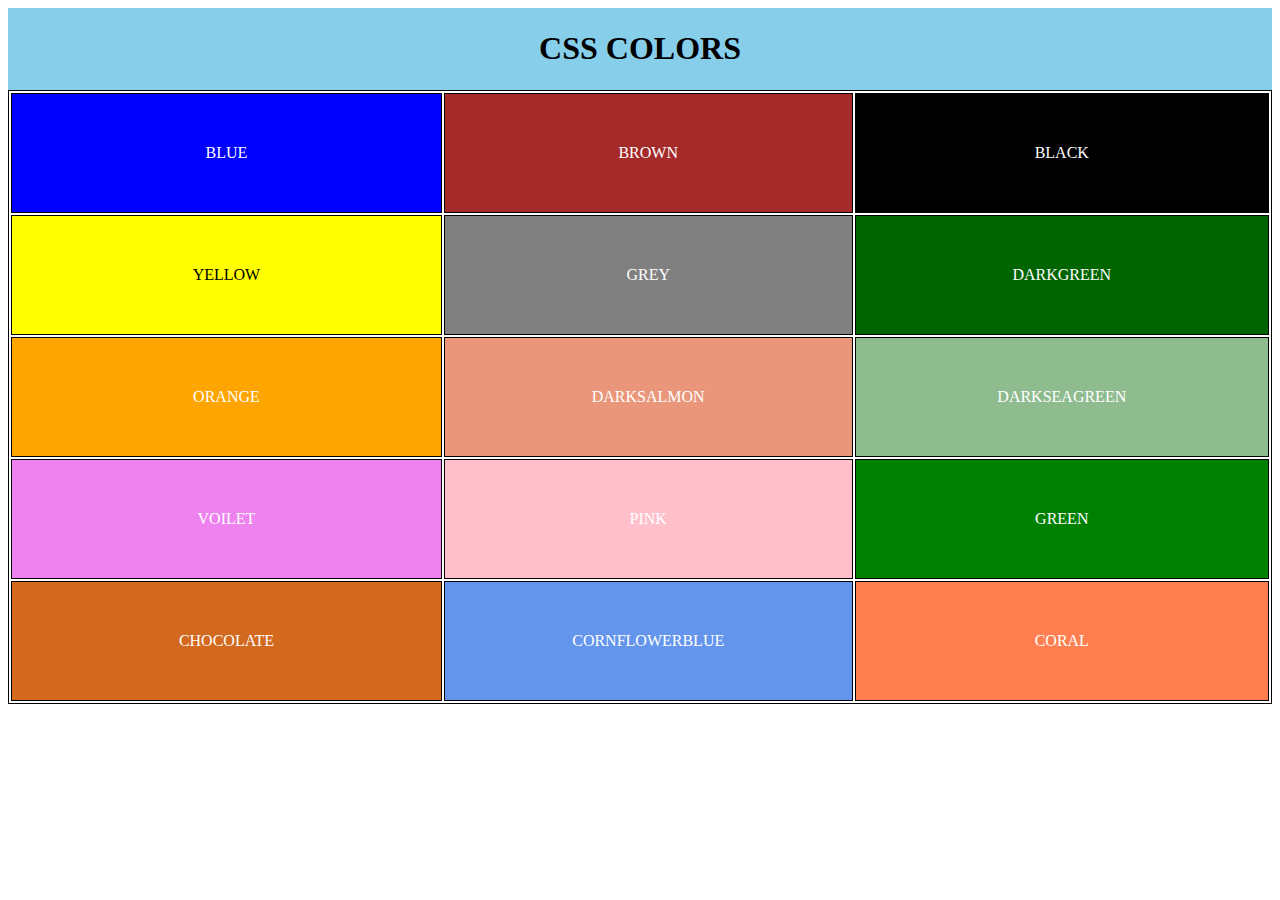
==== index.html @ eb5789fb "add" ====
<!DOCTYPE html>
<html lang="en">
<head>
    <meta charset="UTF-8">
    <meta name="viewport" content="width=device-width, initial-scale=1.0">
    <title>CSS COLORS</title>
    <link rel="stylesheet" href="style.css">
</head>
<body>
    <div><h1 style="color: black;text-align: center;">CSS COLORS</h1></div>
    <table>
        <tr>
            <td id="d1">BLUE</td>
            <td class="c2">BROWN</td>
            <td class="c3">BLACK</td>
        </tr>
        <tr>
            <td class="c4">YELLOW</td>
            <td class="c5">GREY</td>
            <td class="c6">DARKGREEN</td>
        </tr>
        <tr>
            <td class="c7">ORANGE</td>
            <td class="c8">DARKSALMON</td>
            <td class="c9">DARKSEAGREEN</td>
        </tr>
        <tr>
            <td class="c10">VOILET</td>
            <td class="c11">PINK</td>
            <td class="c12">GREEN</td>
        </tr>
        <tr>
            <td class="c13">CHOCOLATE</td>
            <td class="c14">CORNFLOWERBLUE</td>
            <td class="c15">CORAL</td>
        </tr>
    </table>
</body>
</html>
---- style.css ----
td {
    text-align: center;
    color: white;
    width: 10%;
}
#d1 {
    background-color: blue;
    padding: 50px;
}
.c2 {
    background-color: brown;
    padding: 50px;
}
.c3 {
    background-color: black;
    padding: 50px;
}
.c4 {
    background-color: yellow;
    padding: 50px;
    color: black;
}
.c5 {
    background-color: grey;
    padding: 50px;
}
.c6 {
    background-color: darkgreen;
    padding: 40px;
}
.c7 {
    background-color: orange;
    padding: 50px;
}
.c8 {
    background-color: darksalmon;
    padding: 30px;
}
.c9 {
    background-color: darkseagreen;

}
.c10 {
    background-color: violet;
    padding: 50px;
}
.c11 {
    background-color: pink;
}
.c12 {
    background-color: green;
}
table,td,tr{
    border: 1px solid black;
}
.c13 {
    background-color: chocolate;
    padding: 50px;
}
.c14 {
    background-color: cornflowerblue;
}
.c15 {
    background-color: coral;
}
div {
    background-color: skyblue;
    padding: 1px;
}
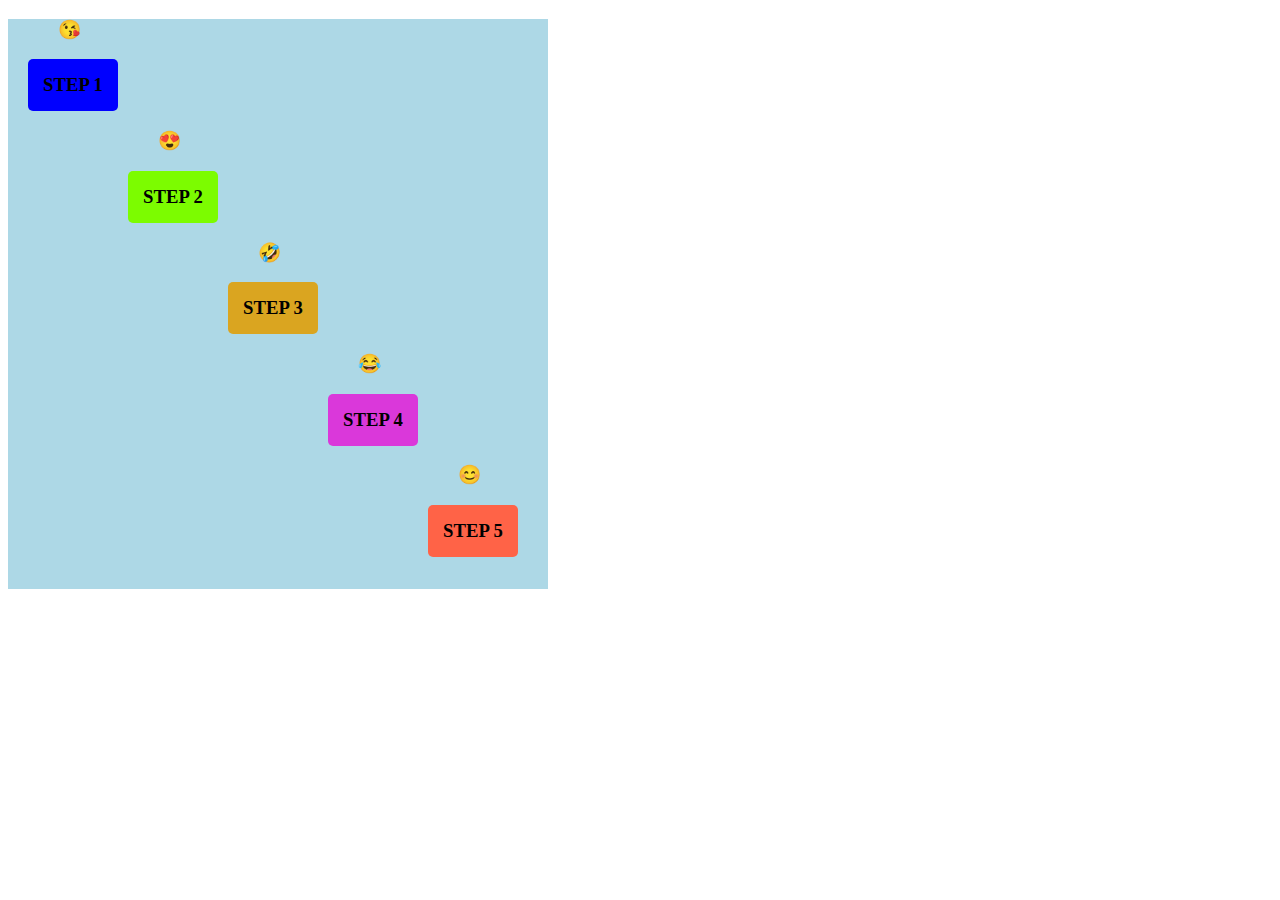
==== commit e7710a13: "add" ====
--- a/index.html
+++ b/index.html
@@ -3,37 +3,21 @@
 <head>
     <meta charset="UTF-8">
     <meta name="viewport" content="width=device-width, initial-scale=1.0">
-    <title>CSS COLORS</title>
+    <title>Document</title>
     <link rel="stylesheet" href="style.css">
 </head>
 <body>
-    <div><h1 style="color: black;text-align: center;">CSS COLORS</h1></div>
-    <table>
-        <tr>
-            <td id="d1">BLUE</td>
-            <td class="c2">BROWN</td>
-            <td class="c3">BLACK</td>
-        </tr>
-        <tr>
-            <td class="c4">YELLOW</td>
-            <td class="c5">GREY</td>
-            <td class="c6">DARKGREEN</td>
-        </tr>
-        <tr>
-            <td class="c7">ORANGE</td>
-            <td class="c8">DARKSALMON</td>
-            <td class="c9">DARKSEAGREEN</td>
-        </tr>
-        <tr>
-            <td class="c10">VOILET</td>
-            <td class="c11">PINK</td>
-            <td class="c12">GREEN</td>
-        </tr>
-        <tr>
-            <td class="c13">CHOCOLATE</td>
-            <td class="c14">CORNFLOWERBLUE</td>
-            <td class="c15">CORAL</td>
-        </tr>
-    </table>
+    <div class="box">
+        <h3 id="e1">😘</h3>
+        <h3 id="b1">STEP 1</h3>
+        <h3 id="e2">😍</h3>
+        <h3 id="b2">STEP 2</h3>
+        <h3 id="e3">🤣</h3>
+        <h3 id="b3">STEP 3</h3>
+        <h3 id="e4">😂</h3>
+        <h3 id="b4">STEP 4</h3>
+        <h3 id="e5">😊</h3>
+        <h3 id="b5">STEP 5</h3>
+    </div>
 </body>
 </html>--- a/style.css
+++ b/style.css
@@ -1,69 +1,61 @@
-td {
+.box {
+    background-color: lightblue;
+    padding-left: 20px;
+    height: 570px;
+    width: 520px;
+}
+#b1 {
+    background-color: blue;
+    padding: 15px;
     text-align: center;
-    color: white;
-    width: 10%;
+    width: 60px;
+    border-radius: 5px;
 }
-#d1 {
-    background-color: blue;
-    padding: 50px;
+#e1 {
+    margin-left: 30px;
+    
 }
-.c2 {
-    background-color: brown;
-    padding: 50px;
+#b2 {
+    background-color: lawngreen;
+    padding: 15px;
+    width: 60px;
+    border-radius: 5px;
+    text-align: center;
+    margin-left: 100px;
 }
-.c3 {
-    background-color: black;
-    padding: 50px;
+#e2 {
+    margin-left: 130px;
 }
-.c4 {
-    background-color: yellow;
-    padding: 50px;
-    color: black;
+#b3 {
+    background-color: goldenrod;
+    padding: 15px;
+    width: 60px;
+    border-radius: 5px;
+    text-align: center;
+    margin-left: 200px;
 }
-.c5 {
-    background-color: grey;
-    padding: 50px;
+#e3 {
+    margin-left: 230px;
 }
-.c6 {
-    background-color: darkgreen;
-    padding: 40px;
+#b4 {
+    background-color: rgb(218, 56, 218);
+    padding: 15px;
+    width: 60px;
+    border-radius: 5px;
+    text-align: center;
+    margin-left: 300px;
 }
-.c7 {
-    background-color: orange;
-    padding: 50px;
+#e4 {
+    margin-left: 330px;
 }
-.c8 {
-    background-color: darksalmon;
-    padding: 30px;
+#b5 {
+    background-color: tomato;
+    padding: 15px;
+    width: 60px;
+    border-radius: 5px;
+    text-align: center;
+    margin-left: 400px;
 }
-.c9 {
-    background-color: darkseagreen;
-
-}
-.c10 {
-    background-color: violet;
-    padding: 50px;
-}
-.c11 {
-    background-color: pink;
-}
-.c12 {
-    background-color: green;
-}
-table,td,tr{
-    border: 1px solid black;
-}
-.c13 {
-    background-color: chocolate;
-    padding: 50px;
-}
-.c14 {
-    background-color: cornflowerblue;
-}
-.c15 {
-    background-color: coral;
-}
-div {
-    background-color: skyblue;
-    padding: 1px;
+#e5 {
+    margin-left: 430px;
 }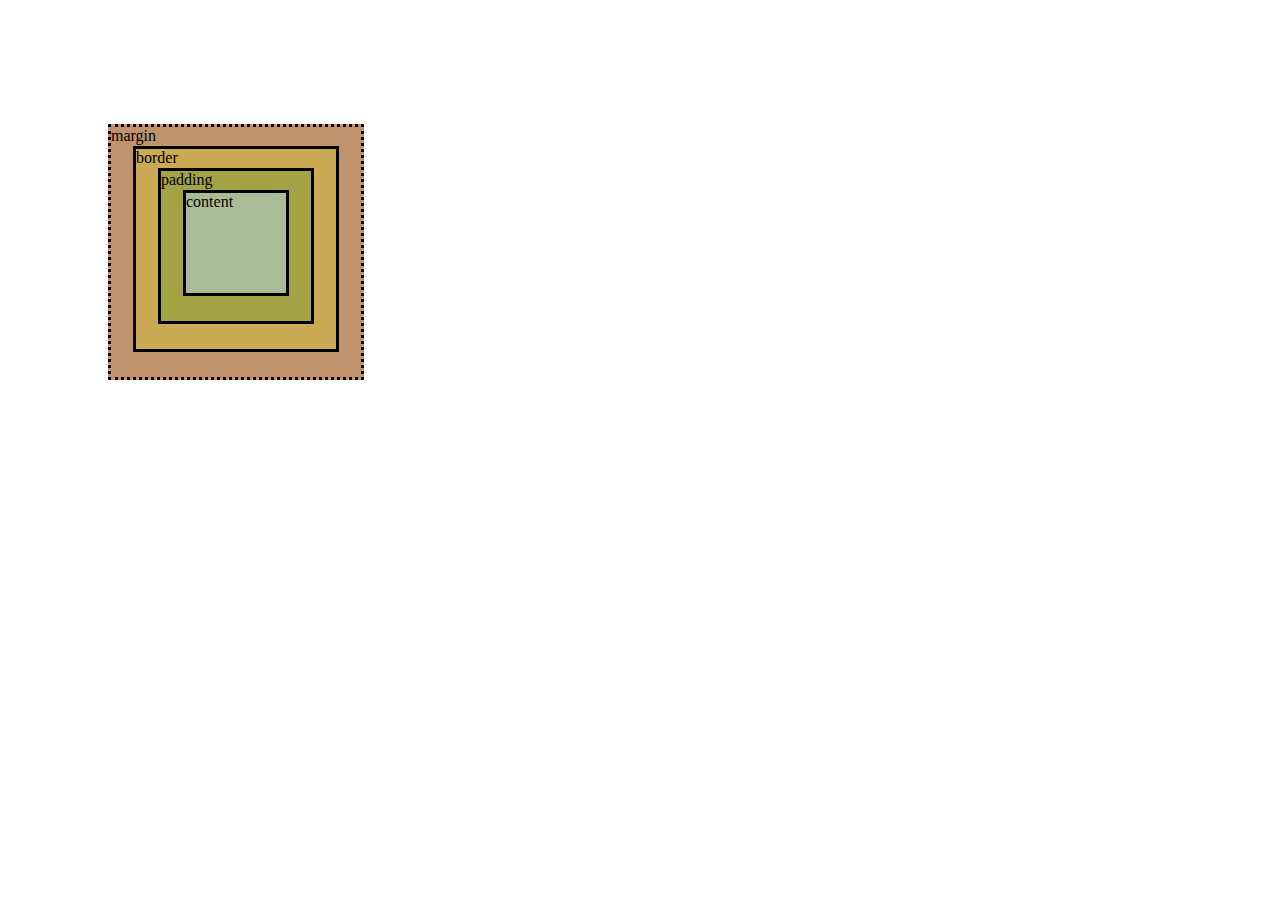
==== commit 954c8ddf: "add" ====
--- a/index.html
+++ b/index.html
@@ -3,21 +3,15 @@
 <head>
     <meta charset="UTF-8">
     <meta name="viewport" content="width=device-width, initial-scale=1.0">
-    <title>Document</title>
+    <title>CSS BOX MODEL 1</title>
     <link rel="stylesheet" href="style.css">
 </head>
 <body>
     <div class="box">
-        <h3 id="e1">😘</h3>
-        <h3 id="b1">STEP 1</h3>
-        <h3 id="e2">😍</h3>
-        <h3 id="b2">STEP 2</h3>
-        <h3 id="e3">🤣</h3>
-        <h3 id="b3">STEP 3</h3>
-        <h3 id="e4">😂</h3>
-        <h3 id="b4">STEP 4</h3>
-        <h3 id="e5">😊</h3>
-        <h3 id="b5">STEP 5</h3>
+        <p id="mar" title="margin">margin</p>
+        <p id="bor" title="border">border</p>
+        <p id="pad" title="padding">padding</p>
+        <p id="con" title="content">content</p>
     </div>
 </body>
 </html>--- a/style.css
+++ b/style.css
@@ -1,61 +1,33 @@
 .box {
-    background-color: lightblue;
-    padding-left: 20px;
-    height: 570px;
-    width: 520px;
+    padding: 100px ;
 }
-#b1 {
-    background-color: blue;
-    padding: 15px;
-    text-align: center;
-    width: 60px;
-    border-radius: 5px;
+#mar {
+    background-color: rgba(165, 97, 42, 0.685);
+    height: 250px;
+    width: 250px;
+    border: 3px dotted black;
 }
-#e1 {
-    margin-left: 30px;
-    
+#bor {
+    background-color:  rgba(238, 255, 0, 0.217);
+    height: 200px;
+    width: 200px;
+    margin-top: -250px;
+    margin-left: 25px;
+    border: 3px solid black;
 }
-#b2 {
-    background-color: lawngreen;
-    padding: 15px;
-    width: 60px;
-    border-radius: 5px;
-    text-align: center;
-    margin-left: 100px;
+#pad {
+    background-color: rgba(0, 128, 0, 0.192);
+    height: 150px;
+    width: 150px;
+    margin-top: -200px;
+    margin-left: 50px;
+    border: 3px solid black;
 }
-#e2 {
-    margin-left: 130px;
-}
-#b3 {
-    background-color: goldenrod;
-    padding: 15px;
-    width: 60px;
-    border-radius: 5px;
-    text-align: center;
-    margin-left: 200px;
-}
-#e3 {
-    margin-left: 230px;
-}
-#b4 {
-    background-color: rgb(218, 56, 218);
-    padding: 15px;
-    width: 60px;
-    border-radius: 5px;
-    text-align: center;
-    margin-left: 300px;
-}
-#e4 {
-    margin-left: 330px;
-}
-#b5 {
-    background-color: tomato;
-    padding: 15px;
-    width: 60px;
-    border-radius: 5px;
-    text-align: center;
-    margin-left: 400px;
-}
-#e5 {
-    margin-left: 430px;
+#con {
+    background-color: rgba(173, 216, 230, 0.502);
+    height: 100px;
+    width: 100px;
+    margin-top: -150px;
+    margin-left: 75px;
+    border: 3px solid black;
 }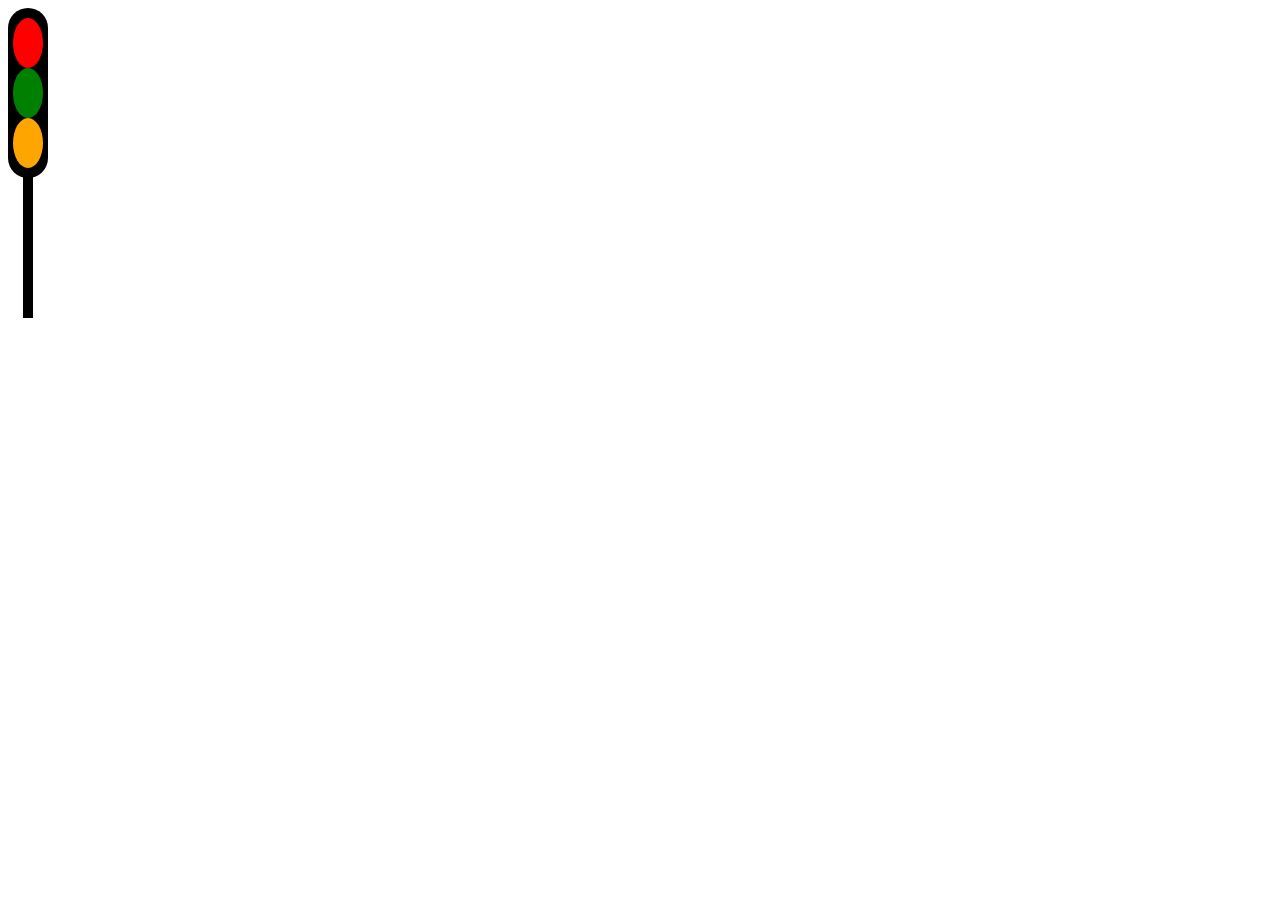
==== commit a4ceb205: "add" ====
--- a/index.html
+++ b/index.html
@@ -3,15 +3,15 @@
 <head>
     <meta charset="UTF-8">
     <meta name="viewport" content="width=device-width, initial-scale=1.0">
-    <title>CSS BOX MODEL 1</title>
+    <title>TRAFFIC SIGNAL</title>
     <link rel="stylesheet" href="style.css">
 </head>
 <body>
-    <div class="box">
-        <p id="mar" title="margin">margin</p>
-        <p id="bor" title="border">border</p>
-        <p id="pad" title="padding">padding</p>
-        <p id="con" title="content">content</p>
+    <div class="ts">
+        <div id="red"></div>
+        <div id="green"></div>
+        <div id="orange"></div>
+        <div id="black"></div>
     </div>
 </body>
 </html>--- a/style.css
+++ b/style.css
@@ -1,33 +1,37 @@
-.box {
-    padding: 100px ;
+.ts {
+    background-color: black;
+    height: 160px;
+    width: 40px;
+    border-radius: 20px;
+    padding-top: 10px;
 }
-#mar {
-    background-color: rgba(165, 97, 42, 0.685);
-    height: 250px;
-    width: 250px;
-    border: 3px dotted black;
+#red {
+    background-color: red;
+    height: 30px;
+    width: 30px;
+    border-radius: 50%;
+    margin-left: 5px; 
+    padding-top: 20px;
 }
-#bor {
-    background-color:  rgba(238, 255, 0, 0.217);
-    height: 200px;
-    width: 200px;
-    margin-top: -250px;
-    margin-left: 25px;
-    border: 3px solid black;
+#green {
+    background-color: green;
+    height: 30px;
+    width: 30px;
+    border-radius: 50%;
+    margin-left: 5px;
+    padding-top: 20px;
+}    
+#orange {
+    background-color: orange;
+    height: 30px;
+    width: 30px;
+    border-radius: 50%;
+    margin-left: 5px;
+    padding-top: 20px;
 }
-#pad {
-    background-color: rgba(0, 128, 0, 0.192);
+#black {
+    background-color: black;
     height: 150px;
-    width: 150px;
-    margin-top: -200px;
-    margin-left: 50px;
-    border: 3px solid black;
-}
-#con {
-    background-color: rgba(173, 216, 230, 0.502);
-    height: 100px;
-    width: 100px;
-    margin-top: -150px;
-    margin-left: 75px;
-    border: 3px solid black;
+    width: 10px;
+    margin-left: 15px;
 }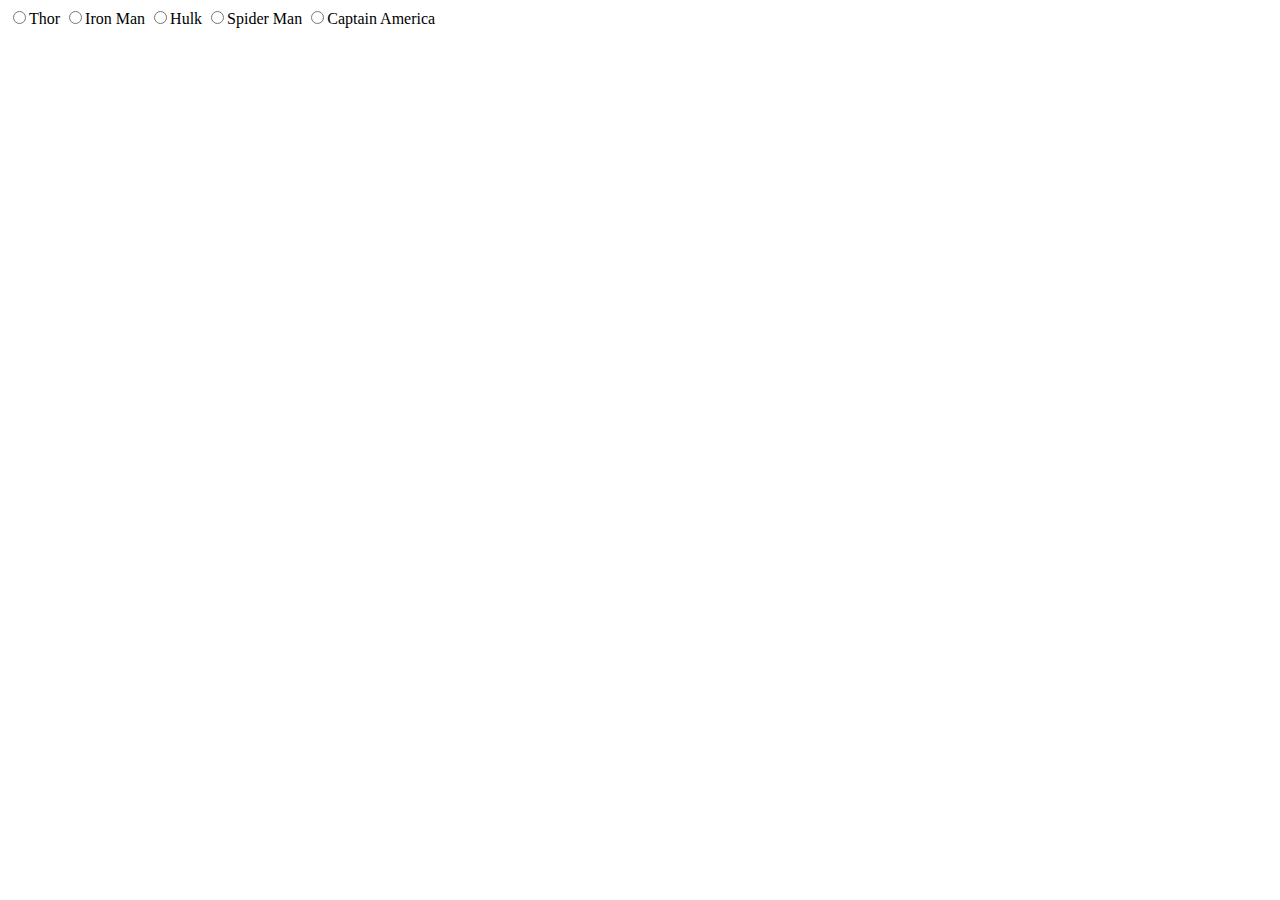
==== commit cb53ed8c: "add" ====
--- a/index.html
+++ b/index.html
@@ -3,15 +3,24 @@
 <head>
     <meta charset="UTF-8">
     <meta name="viewport" content="width=device-width, initial-scale=1.0">
-    <title>TRAFFIC SIGNAL</title>
+    <title>Hover</title>
     <link rel="stylesheet" href="style.css">
 </head>
 <body>
-    <div class="ts">
-        <div id="red"></div>
-        <div id="green"></div>
-        <div id="orange"></div>
-        <div id="black"></div>
-    </div>
+        <input type="radio" name="avengers" value="Thor" class="thor">Thor
+        
+        <input type="radio" name="avengers" value="Iron Man" class="ironman">Iron Man
+        
+        <input type="radio" name="avengers" value="Hulk" class="hulk">Hulk
+        
+        <input type="radio" name="avengers" value="Spider Man" class="spiderman">Spider Man
+        
+        <input type="radio" name="avengers" value="Captain America" class="captainamerica">Captain America
+         
+        <img src="./thor.jpg" alt="thor" height="600px" width="400px">
+        <img src="./iron man.jpg" alt="ironman" height="600px" width="400px">
+        <img src="./hulk.jpg" alt="hulk" height="600px" width="400px">
+        <img src="./spiderman.jpg" alt="spiderman" height="600px" width="400px">
+        <img src="./captain america.jpg" alt="captainamerica" height="600px" width="400px">
 </body>
 </html>--- a/style.css
+++ b/style.css
@@ -1,37 +1,20 @@
-.ts {
-    background-color: black;
-    height: 160px;
-    width: 40px;
-    border-radius: 20px;
-    padding-top: 10px;
+img {
+    position: absolute;
+    display: flex;
+    display: none;
 }
-#red {
-    background-color: red;
-    height: 30px;
-    width: 30px;
-    border-radius: 50%;
-    margin-left: 5px; 
-    padding-top: 20px;
+.thor:checked~img[alt="thor"] {
+    display: flex;
 }
-#green {
-    background-color: green;
-    height: 30px;
-    width: 30px;
-    border-radius: 50%;
-    margin-left: 5px;
-    padding-top: 20px;
-}    
-#orange {
-    background-color: orange;
-    height: 30px;
-    width: 30px;
-    border-radius: 50%;
-    margin-left: 5px;
-    padding-top: 20px;
+.ironman:checked~img[alt="ironman"] {
+    display: flex;
 }
-#black {
-    background-color: black;
-    height: 150px;
-    width: 10px;
-    margin-left: 15px;
+.hulk:checked~img[alt="hulk"] {
+    display: flex;
+}
+.spiderman:checked~img[alt="spiderman"] {
+    display: flex;
+}
+.captainamerica:checked~img[alt="captainamerica"] {
+    display: flex;
 }